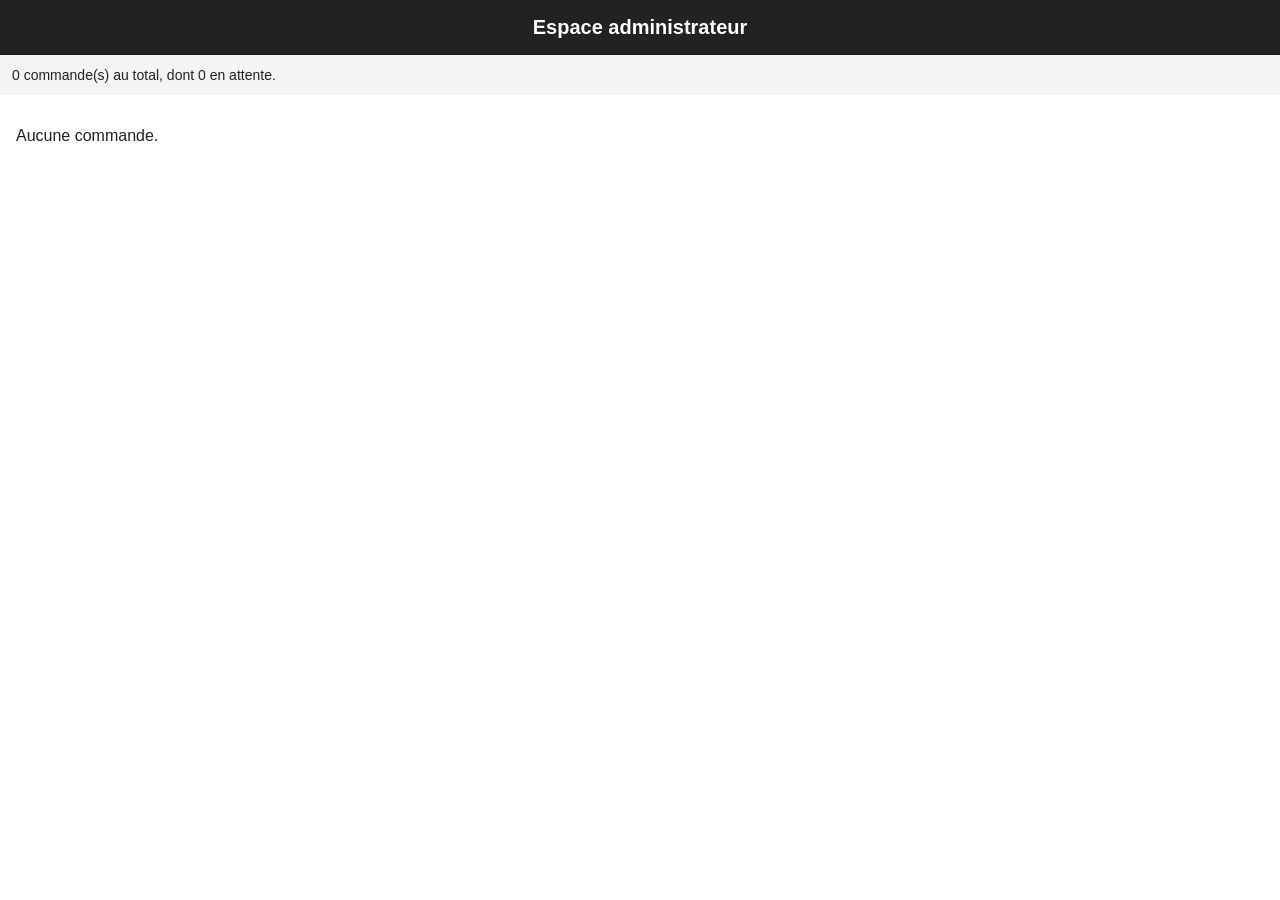
==== admin.html @ 945c7782 "Espace administrateur" ====
<!DOCTYPE html>
<html lang="fr">
<head>
<meta charset="UTF-8">
<meta name="viewport" content="width=device-width, initial-scale=1">
<title>Admin - Tabac Mauritanie Express</title>
<style>
  body { margin:0; font-family:Arial,sans-serif; color:#222; }
  header { background:#222; color:#fff; padding:16px; text-align:center; }
  header h1 { margin:0; font-size:20px; }
  .resume { padding:12px; background:#f4f4f4; font-size:14px; }
  .cmd { border:2px solid #222; border-radius:10px; margin:12px; padding:12px; }
  .cmd b { color:#c8102e; }
  select { width:100%; padding:12px; font-size:16px; margin-top:8px; }
  small { color:#666; }
</style>
</head>
<body>
<header><h1>Espace administrateur</h1></header>
<div class="resume" id="resume"></div>
<div id="liste"></div>
<script>
const STATUTS = ["En attente", "Confirmée", "En préparation", "En livraison", "Livrée", "Annulée"];
let commandes = [];
try { commandes = JSON.parse(localStorage.getItem("commandes")) || []; } catch (e) {}
function changer(i, valeur) {
  commandes[i].statut = valeur;
  try { localStorage.setItem("commandes", JSON.stringify(commandes)); } catch (e) {}
  afficher();
}
function afficher() {
  const att = commandes.filter(c => c.statut === "En attente").length;
  document.getElementById("resume").textContent =
    commandes.length + " commande(s) au total, dont " + att + " en attente.";
  if (commandes.length === 0) {
    document.getElementById("liste").innerHTML = '<p style="padding:16px">Aucune commande.</p>';
    return;
  }
  document.getElementById("liste").innerHTML = commandes.map((c, i) => {
    const options = STATUTS.map(s =>
      '<option' + (s === c.statut ? ' selected' : '') + '>' + s + '</option>').join("");
    return '<div class="cmd"><b>' + c.numero + '</b><br><small>' + c.date + '</small><br>' +
      c.lignes.map(l => l.quantite + " × " + l.produit + " (" + l.conditionnement + ")").join("<br>") +
      '<br><b>Total : ' + c.total + ' MRU</b>' +
      '<select onchange="changer(' + i + ', this.value)">' + options + '</select></div>';
  }).reverse().join("");
}
afficher();
</script>
</body>
</html>
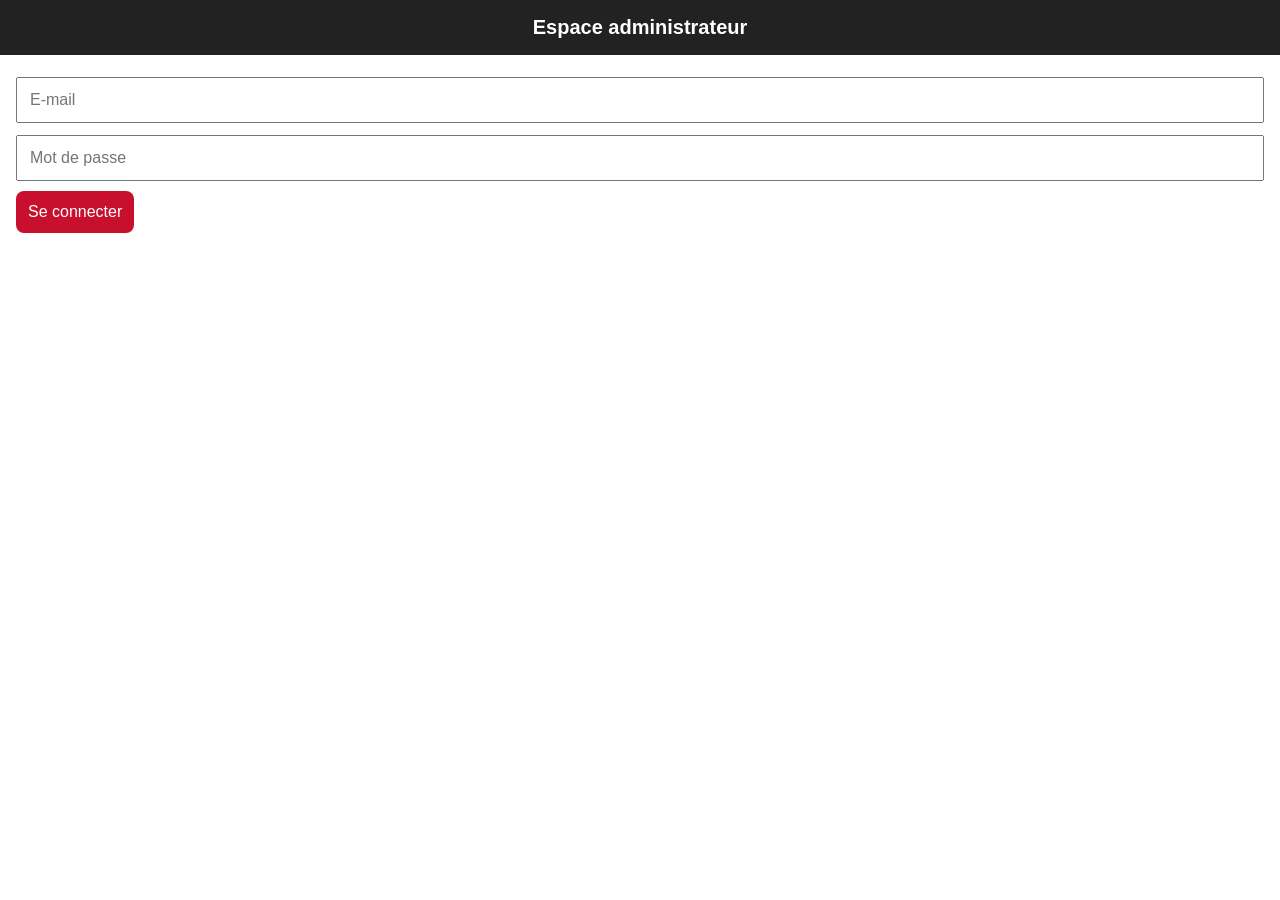
==== commit 543cd2fb: "Admin avec connexion et commandes Supabase" ====
--- a/admin.html
+++ b/admin.html
@@ -8,44 +8,103 @@
   body { margin:0; font-family:Arial,sans-serif; color:#222; }
   header { background:#222; color:#fff; padding:16px; text-align:center; }
   header h1 { margin:0; font-size:20px; }
-  .resume { padding:12px; background:#f4f4f4; font-size:14px; }
-  .cmd { border:2px solid #222; border-radius:10px; margin:12px; padding:12px; }
+  .bloc { padding:16px; }
+  input { width:100%; box-sizing:border-box; padding:12px; font-size:16px; margin:6px 0; }
+  button { padding:12px; font-size:16px; border:none; border-radius:8px; background:#c8102e; color:#fff; margin:4px 0; }
+  button.gris { background:#666; }
+  .cmd { border:2px solid #222; border-radius:10px; margin:12px 0; padding:12px; }
   .cmd b { color:#c8102e; }
   select { width:100%; padding:12px; font-size:16px; margin-top:8px; }
   small { color:#666; }
+  #msg { color:#c8102e; }
 </style>
 </head>
 <body>
 <header><h1>Espace administrateur</h1></header>
-<div class="resume" id="resume"></div>
-<div id="liste"></div>
+<div class="bloc" id="login">
+  <input id="email" type="email" placeholder="E-mail" autocomplete="username">
+  <input id="mdp" type="password" placeholder="Mot de passe" autocomplete="current-password">
+  <button onclick="connecter()">Se connecter</button>
+  <p id="msg"></p>
+</div>
+<div class="bloc" id="app" style="display:none">
+  <div id="resume"></div>
+  <button onclick="charger()">Rafraîchir</button>
+  <button class="gris" onclick="deconnecter()">Déconnexion</button>
+  <div id="liste"></div>
+</div>
 <script>
+const URL_SB = "https://szyegriofpvgjrukfbto.supabase.co";
+const KEY = "sb_publishable_bc1uBcwArMaeTkzJP5USuw_JT7Mg1xe";
 const STATUTS = ["En attente", "Confirmée", "En préparation", "En livraison", "Livrée", "Annulée"];
+let token = null;
 let commandes = [];
-try { commandes = JSON.parse(localStorage.getItem("commandes")) || []; } catch (e) {}
-function changer(i, valeur) {
-  commandes[i].statut = valeur;
-  try { localStorage.setItem("commandes", JSON.stringify(commandes)); } catch (e) {}
-  afficher();
+function esc(t) {
+  return String(t == null ? "" : t).replace(/&/g, "&amp;").replace(/</g, "&lt;").replace(/>/g, "&gt;").replace(/"/g, "&quot;");
+}
+async function connecter() {
+  const email = document.getElementById("email").value.trim();
+  const mdp = document.getElementById("mdp").value;
+  const msg = document.getElementById("msg");
+  msg.textContent = "Connexion...";
+  try {
+    const r = await fetch(URL_SB + "/auth/v1/token?grant_type=password", {
+      method: "POST",
+      headers: { apikey: KEY, "Content-Type": "application/json" },
+      body: JSON.stringify({ email: email, password: mdp })
+    });
+    if (!r.ok) throw new Error(r.status);
+    const d = await r.json();
+    token = d.access_token;
+    document.getElementById("mdp").value = "";
+    msg.textContent = "";
+    document.getElementById("login").style.display = "none";
+    document.getElementById("app").style.display = "block";
+    charger();
+  } catch (e) {
+    msg.textContent = "Connexion refusée. Vérifiez l'e-mail et le mot de passe.";
+  }
+}
+function deconnecter() {
+  token = null; commandes = [];
+  document.getElementById("app").style.display = "none";
+  document.getElementById("login").style.display = "block";
+}
+async function charger() {
+  try {
+    const r = await fetch(URL_SB + "/rest/v1/commandes?select=*&order=id.desc", {
+      headers: { apikey: KEY, Authorization: "Bearer " + token }
+    });
+    if (!r.ok) throw new Error(r.status);
+    commandes = await r.json();
+    afficher();
+  } catch (e) {
+    document.getElementById("resume").textContent = "Impossible de charger les commandes.";
+  }
+}
+async function changer(id, valeur) {
+  try {
+    const r = await fetch(URL_SB + "/rest/v1/commandes?id=eq." + Number(id), {
+      method: "PATCH",
+      headers: { apikey: KEY, Authorization: "Bearer " + token, "Content-Type": "application/json" },
+      body: JSON.stringify({ statut: valeur })
+    });
+    if (!r.ok) throw new Error(r.status);
+  } catch (e) { alert("Le statut n'a pas pu être changé."); }
+  charger();
 }
 function afficher() {
   const att = commandes.filter(c => c.statut === "En attente").length;
-  document.getElementById("resume").textContent =
-    commandes.length + " commande(s) au total, dont " + att + " en attente.";
-  if (commandes.length === 0) {
-    document.getElementById("liste").innerHTML = '<p style="padding:16px">Aucune commande.</p>';
-    return;
-  }
-  document.getElementById("liste").innerHTML = commandes.map((c, i) => {
-    const options = STATUTS.map(s =>
-      '<option' + (s === c.statut ? ' selected' : '') + '>' + s + '</option>').join("");
-    return '<div class="cmd"><b>' + c.numero + '</b><br><small>' + c.date + '</small><br>' +
-      c.lignes.map(l => l.quantite + " × " + l.produit + " (" + l.conditionnement + ")").join("<br>") +
-      '<br><b>Total : ' + c.total + ' MRU</b>' +
-      '<select onchange="changer(' + i + ', this.value)">' + options + '</select></div>';
-  }).reverse().join("");
+  document.getElementById("resume").textContent = commandes.length + " commande(s), dont " + att + " en attente.";
+  document.getElementById("liste").innerHTML = commandes.map(c => {
+    const options = STATUTS.map(s => '<option' + (s === c.statut ? ' selected' : '') + '>' + esc(s) + '</option>').join("");
+    const lignes = (c.lignes || []).map(l => esc(l.quantite) + " × " + esc(l.produit) + " (" + esc(l.conditionnement) + ")").join("<br>");
+    return '<div class="cmd"><b>N° ' + esc(c.id) + '</b> — ' + esc(c.boutique) + '<br>' +
+      '<small>Tél : ' + esc(c.telephone) + ' — ' + esc(new Date(c.created_at).toLocaleString("fr-FR")) + '</small><br>' +
+      lignes + '<br><b>Total : ' + esc(c.total) + ' MRU</b>' +
+      '<select onchange="changer(' + Number(c.id) + ', this.value)">' + options + '</select></div>';
+  }).join("");
 }
-afficher();
 </script>
 </body>
 </html>
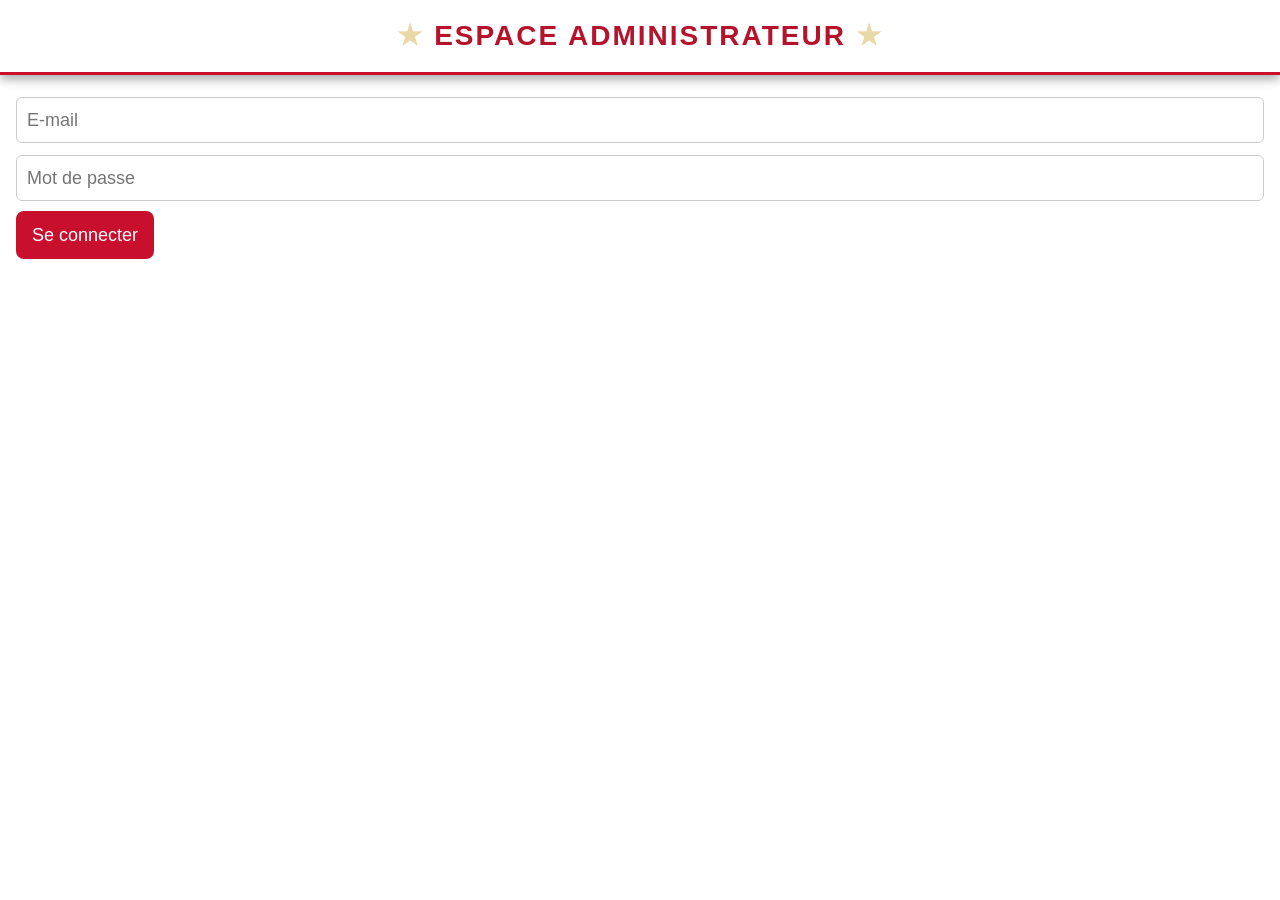
==== commit b6ae3c95: "Améliore l’interface Tabac Mauritanie Express" ====
--- a/admin.html
+++ b/admin.html
@@ -18,6 +18,7 @@
   small { color:#666; }
   #msg { color:#c8102e; }
 </style>
+<link rel="stylesheet" href="style-tme.css">
 </head>
 <body>
 <header><h1>Espace administrateur</h1></header>
--- a/style-tme.css
+++ b/style-tme.css
@@ -0,0 +1,268 @@
+body{background:#7d0b1c !important;}
+header{background:linear-gradient(#d3142f,#a50d22) !important;border-bottom:6px solid #e9d9a6;box-shadow:0 4px 10px rgba(0,0,0,.35);}
+header h1{letter-spacing:2px;text-transform:uppercase;}
+header h1::before{content:"★ ";color:#e9d9a6;}
+header h1::after{content:" ★";color:#e9d9a6;}
+main{max-width:480px;margin:0 auto;}
+.btn{background:#e9d9a6 !important;color:#7d0b1c !important;border:none !important;border-radius:12px !important;box-shadow:0 5px 0 #4f0510;font-weight:bold;letter-spacing:1px;text-transform:uppercase;}
+.btn.blanc{background:#fff !important;color:#c8102e !important;box-shadow:0 5px 0 #b9b9b9;}
+.produit{background:#c8102e !important;border:none !important;border-radius:14px !important;padding:0 !important;overflow:hidden;box-shadow:0 6px 14px rgba(0,0,0,.4);}
+.produit h2{background:#fff;color:#8f0a1e !important;text-align:center;margin:18px 0 6px !important;padding:12px 8px;font-size:18px;text-transform:uppercase;letter-spacing:1px;border-top:3px solid #e9d9a6;border-bottom:3px solid #e9d9a6;}
+.produit .ligne{padding:6px 16px;color:#fff;}
+.produit .ligne:last-child{padding-bottom:16px;}
+.produit small{color:#f6e6b4 !important;}
+.qte button{background:#fff !important;color:#c8102e !important;box-shadow:0 3px 0 #b9b9b9;}
+.qte span{color:#fff;font-weight:bold;}
+.panier{border-top:4px solid #e9d9a6 !important;background:#fff;}
+.panier button{border-radius:12px !important;box-shadow:0 4px 0 #4f0510;text-transform:uppercase;letter-spacing:1px;}
+.cmd{background:#fff;border-color:#e9d9a6 !important;}
+#liste > p{color:#fff;}
+
+/* Harmonisation de l'espace administrateur */
+header { background: linear-gradient(#d3142f, #a50d22) !important; }
+.bloc { color: #fff; }
+input, select {
+  background: #fff;
+  color: #7d0b1c;
+  border: 2px solid #e9d9a6;
+  border-radius: 10px;
+}
+button.gris {
+  background: #e9d9a6 !important;
+  color: #7d0b1c !important;
+  box-shadow: 0 4px 0 #4f0510;
+}
+.cmd {
+  background: #fff !important;
+  color: #7d0b1c;
+  border: 2px solid #e9d9a6 !important;
+  border-radius: 14px;
+  padding: 12px;
+}
+.cmd b { color: #c8102e !important; }
+#msg { color: #e9d9a6 !important; }
+
+/* Fond commun Tabac Mauritanie Express */
+body {
+  background-image: url("fond-tabac-mauritanie-express.jpg") !important;
+  background-position: center top;
+  background-size: cover;
+  background-repeat: no-repeat;
+  background-attachment: fixed;
+  min-height: 100vh;
+}
+
+@media (max-width: 600px) {
+  body {
+    background-attachment: scroll;
+  }
+}
+
+/* Correction du centrage de l'image */
+body {
+  background-position: center center !important;
+  background-size: contain !important;
+  background-repeat: no-repeat !important;
+  background-color: #7d0b1c !important;
+}
+
+/* L'image remplace l'ancien cadre supérieur */
+body {
+  background-position: center top !important;
+  background-size: 100% auto !important;
+  background-repeat: no-repeat !important;
+  padding-top: 0 !important;
+  margin-top: 0 !important;
+}
+
+header {
+  display: none !important;
+}
+
+/* Boutons de l'accueil dans la zone blanche de l'image */
+body:has(a[href="catalogue.html"]) main {
+  padding-top: 230px !important;
+  box-sizing: border-box;
+}
+
+body:has(a[href="catalogue.html"]) main > a:first-child {
+  background: #c8102e !important;
+  color: #fff !important;
+  box-shadow: 0 5px 0 #7d0b1c !important;
+}
+
+/* Ajustement final de la page d'accueil */
+body {
+  margin: 0 !important;
+  padding: 0 !important;
+  background-position: center top !important;
+  background-size: 100% auto !important;
+  background-repeat: no-repeat !important;
+}
+
+body:has(a[href="catalogue.html"]) main {
+  padding-top: 280px !important;
+  box-sizing: border-box;
+}
+
+body:has(a[href="catalogue.html"]) main > a:first-child {
+  background: #ffffff !important;
+  color: #c8102e !important;
+  box-shadow: 0 5px 0 #b9b9b9 !important;
+}
+
+/* Ajustement de l'image et des boutons de l'accueil */
+body {
+  margin: 0 !important;
+  padding: 0 !important;
+  background-position: center -8px !important;
+  background-size: 100% auto !important;
+  background-repeat: no-repeat !important;
+}
+
+body:has(a[href="catalogue.html"]) main {
+  padding-top: 340px !important;
+  box-sizing: border-box;
+}
+
+
+/* Remonter légèrement les boutons de l'accueil */
+body:has(a[href="catalogue.html"]) main {
+  padding-top: 300px !important;
+}
+
+
+/* Remonter encore un peu l'image */
+body {
+  background-position: center -16px !important;
+}
+
+
+/* Thème blanc et rouge pour les pages intérieures */
+body:has(header a.retour),
+body:has(button[onclick="connecter()"]) {
+  background-image: none !important;
+  background-color: #ffffff !important;
+  color: #252525 !important;
+  font-family: Arial, sans-serif !important;
+  font-size: 18px !important;
+  line-height: 1.6 !important;
+}
+
+body:has(header a.retour) header,
+body:has(button[onclick="connecter()"]) header {
+  display: block !important;
+  background: #ffffff !important;
+  color: #b5122b !important;
+  padding: 18px 16px !important;
+  border-bottom: 3px solid #c8102e !important;
+}
+
+body:has(header a.retour) h1,
+body:has(button[onclick="connecter()"]) h1 {
+  color: #b5122b !important;
+  font-size: 28px !important;
+  line-height: 1.3 !important;
+}
+
+body:has(header a.retour) h2,
+body:has(button[onclick="connecter()"]) h2 {
+  color: #b5122b !important;
+  font-size: 22px !important;
+}
+
+body:has(header a.retour) main,
+body:has(button[onclick="connecter()"]) main {
+  max-width: 900px;
+  margin: 0 auto !important;
+  padding: 20px 16px !important;
+  box-sizing: border-box;
+}
+
+body:has(header a.retour) button,
+body:has(button[onclick="connecter()"]) button {
+  font-size: 18px !important;
+  min-height: 48px;
+  padding: 10px 16px !important;
+  border: 0;
+  border-radius: 8px;
+  background: #c8102e;
+  color: #ffffff;
+}
+
+body:has(header a.retour) input,
+body:has(header a.retour) select,
+body:has(header a.retour) textarea,
+body:has(button[onclick="connecter()"]) input,
+body:has(button[onclick="connecter()"]) select,
+body:has(button[onclick="connecter()"]) textarea {
+  width: 100%;
+  max-width: 100%;
+  min-height: 46px;
+  box-sizing: border-box;
+  font-size: 18px !important;
+  color: #252525;
+  background: #ffffff;
+  border: 1px solid #bdbdbd;
+  border-radius: 6px;
+  padding: 10px;
+}
+
+body:has(header a.retour) a,
+body:has(button[onclick="connecter()"]) a {
+  font-size: 18px;
+}
+
+
+/* Catalogue et panier : champs et zones blancs */
+.produit,
+.cart-item,
+.panier,
+article,
+section {
+  background-color: #ffffff !important;
+  color: #252525 !important;
+}
+
+input,
+select,
+textarea {
+  background-color: #ffffff !important;
+  color: #252525 !important;
+  border: 1px solid #cccccc !important;
+}
+
+
+/* Catalogue : textes noirs et boutons +/- rouges bien visibles */
+body:has(header a.retour) main :not(button) {
+  color: #111111 !important;
+}
+
+.produit,
+.produit * {
+  color: #111111 !important;
+}
+
+.produit button {
+  background-color: #c8102e !important;
+  color: #ffffff !important;
+  border: 2px solid #a10d24 !important;
+  min-width: 42px;
+  min-height: 42px;
+  padding: 6px 12px !important;
+  font-size: 24px !important;
+  font-weight: bold !important;
+  border-radius: 6px !important;
+}
+
+
+/* Forcer les prix du catalogue en noir */
+.produit h2,
+.produit p,
+.produit span,
+.produit strong,
+.produit label,
+.produit div {
+  color: #000000 !important;
+  -webkit-text-fill-color: #000000 !important;
+}
